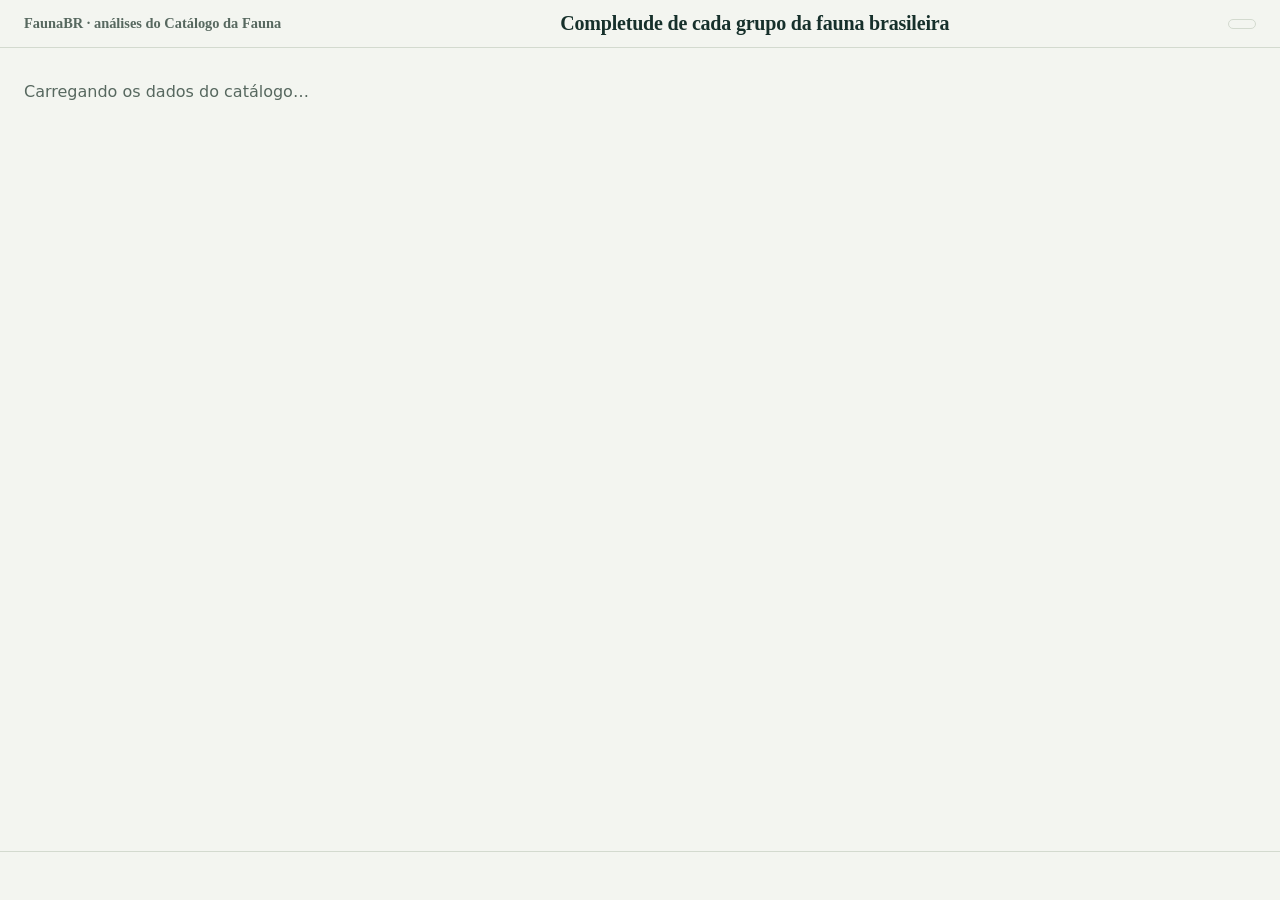
==== site/completude/index.html @ ecce2647 "completude: página publicada (matriz, gaveta, Domínio de Valores), método e cartão; protótipo removi" ====
<!doctype html>
<html lang="pt-BR">
<head>
<meta charset="utf-8">
<meta name="viewport" content="width=device-width, initial-scale=1">
<title>Completude de cada grupo da fauna brasileira — FaunaBR</title>
<meta name="description" content="Quanto dos atributos de cada espécie do Catálogo Taxonômico da Fauna do Brasil está preenchido, por grupo taxonômico e por domínio.">
<link rel="stylesheet" href="../comum/base.css">
<link rel="stylesheet" href="completude.css">
</head>
<body>
<header class="topo">
  <a class="marca" href="../">FaunaBR · análises do Catálogo da Fauna</a>
  <h1>Completude de cada grupo da fauna brasileira</h1>
  <button class="tema" type="button"></button>
</header>
<main><p class="carregando">Carregando os dados do catálogo…</p></main>
<footer class="rodape"></footer>
<script type="module" src="completude.js"></script>
</body>
</html>
---- site/comum/base.css ----
:root {
  --bg: #f3f5f0; --fg: #16302b; --muted: #57685f; --line: #d3dacf; --panel: #fbfcf9;
  --ativo: #2a8a66; --risco: #c2850f; --orfao: #c03a4d; --agregador: #7d8794; --raiz: #9aa59e; --pessoa: #35558c;
  --serif: "Iowan Old Style", "Palatino Linotype", Palatino, Georgia, serif;
  --sans: "Segoe UI", system-ui, -apple-system, sans-serif;
  color-scheme: light;
}
[data-theme="dark"] {
  --bg: #0f1514; --fg: #dfe7e2; --muted: #92a39a; --line: #27322f; --panel: #151d1b;
  --ativo: #4dbb92; --risco: #e6ad3e; --orfao: #ec6577; --agregador: #a3acb8; --raiz: #6c7a73; --pessoa: #86a8e3;
  color-scheme: dark;
}
* { box-sizing: border-box; }
html { background: var(--bg); color: var(--fg); font: 16px/1.5 var(--sans); }
body { margin: 0; }
a { color: var(--pessoa); }
h1, h2 { font-family: var(--serif); font-weight: 600; letter-spacing: -.01em; line-height: 1.15; }
.topo { display: flex; justify-content: space-between; align-items: center; gap: 1rem; padding: .75rem 1.5rem; border-bottom: 1px solid var(--line); }
.topo .marca { font-family: var(--serif); font-size: 1.5rem; font-weight: 600; color: var(--fg); text-decoration: none; }
.tema { font: inherit; background: none; color: var(--fg); border: 1px solid var(--line); border-radius: 2rem; padding: .25rem .8rem; cursor: pointer; }
.rodape { border-top: 1px solid var(--line); padding: 1rem 1.5rem 2rem; color: var(--muted); font-size: .85rem; }
.rodape p { margin: .2rem 0; max-width: 80ch; }
.sr { position: absolute; width: 1px; height: 1px; overflow: hidden; clip-path: inset(50%); white-space: nowrap; }
.estado { display: inline-block; padding: .05rem .55rem; border-radius: 1rem; color: #fff; font-size: .78rem; font-weight: 600; white-space: nowrap; }
.estado.ativo { background: var(--ativo); } .estado.risco { background: var(--risco); }
.estado.orfao { background: var(--orfao); } .estado.agregador { background: var(--agregador); }
[data-theme="dark"] .estado { color: #0f1514; }
:focus-visible { outline: 2px solid var(--pessoa); outline-offset: 2px; }
@media (prefers-reduced-motion: reduce) { * { transition: none !important; animation: none !important; } }
---- site/completude/completude.css ----
/* Completude de cada grupo da fauna brasileira. Rampa de completude (0% → 100%) em --q1..--q5; --falta = nenhum preenchido. */
:root { --q1: #d9d2a3; --q2: #a9c38a; --q3: #6fa77c; --q4: #3d8571; --q5: #1f5f5b; --falta: #c03a4d; }
[data-theme="dark"] { --q1: #4f5136; --q2: #5f7a48; --q3: #4f9471; --q4: #5cb59a; --q5: #8fdcc6; --falta: #ec6577; }
body { display: flex; flex-direction: column; min-height: 100vh; }
.topo h1 { font-size: 1.25rem; margin: 0; flex: 1; text-align: center; }
.topo .marca { font-size: .9rem; color: var(--muted); }
.carregando { color: var(--muted); }
@media (max-width: 760px) { .topo { flex-wrap: wrap; } .topo h1 { order: 3; width: 100%; text-align: left; } }

main { --nm: 17rem; --col: 4.6rem; flex: 1; min-height: 0; padding: 1rem 1.5rem 2rem; }
.mut { color: var(--muted); }
.rot { display: block; font-size: .8rem; color: var(--muted); }

/* cores da completude */
.q1 { background: var(--q1); } .q2 { background: var(--q2); } .q3 { background: var(--q3); }
.q4 { background: var(--q4); } .q5 { background: var(--q5); } .f { background: var(--falta); }
.na { background: repeating-linear-gradient(135deg, transparent 0 2px, var(--line) 2px 3px); box-shadow: inset 0 0 0 1px var(--line); }
.ac { background: var(--ativo); } .si { background: var(--pessoa); } .nvd { background: var(--risco); }

/* faixa de resumo */
.faixa { display: flex; flex-wrap: wrap; gap: .8rem; margin-bottom: .6rem; }
.bloco { background: var(--panel); border: 1px solid var(--line); border-radius: .5rem; padding: .5rem .9rem; }
.comp { display: grid; grid-template-columns: auto 1fr; column-gap: 1rem; align-content: center; flex: 0 1 26rem; }
.comp .rot { grid-column: 1 / -1; }
.comp strong { grid-row: 2 / 4; align-self: center; }
.comp > span:not(.rot), .comp small { grid-column: 2; }
.comp strong { font: 600 2.2rem/1.1 var(--serif); }
.comp small { color: var(--muted); margin-top: .2rem; }
.nomesbl { flex: 1 1 28rem; }
.emp { display: flex; height: 1.1rem; border-radius: .3rem; overflow: hidden; background: var(--line); margin: .35rem 0 .5rem; }
.emp .nvd { min-width: 4px; }
.leg { list-style: none; margin: 0; padding: 0; font-size: .9rem; }
.leg li { padding: .1rem 0; }
.leg .alerta { border-left: 3px solid var(--risco); padding-left: .5rem; margin-top: .2rem; }
.sw { display: inline-block; width: .7rem; height: .7rem; border-radius: 2px; margin-right: .25rem; vertical-align: baseline; }

/* ferramentas */
.ferr { display: flex; flex-wrap: wrap; align-items: center; gap: .6rem 1rem; margin-bottom: .3rem; }
.busca input { font: inherit; padding: .3rem .6rem; width: min(22rem, 100%); background: var(--panel); color: var(--fg); border: 1px solid var(--line); border-radius: .3rem; margin-left: .3rem; }
.info { color: var(--muted); flex: 1; }
button { font: inherit; color: var(--fg); }
.recolher, .arvore { background: none; border: 1px solid var(--line); border-radius: 2rem; padding: .15rem .8rem; cursor: pointer; }
.recolher:disabled { opacity: .45; cursor: default; }
.ajuda { margin: 0 0 .5rem; font-size: .82rem; color: var(--muted); }

/* matriz */
.matriz { height: min(86vh, 62rem); min-height: 26rem; overflow: auto; border: 1px solid var(--line); border-radius: .5rem; background: var(--panel); }
.lista { width: max-content; min-width: 100%; }
.cab { position: sticky; top: 0; z-index: 4; background: var(--bg); border-bottom: 1px solid var(--fg); }
.l { display: flex; align-items: center; height: 1.9rem; background: var(--panel); font-size: .88rem; scroll-margin-top: 14rem; }
.cab .l { background: var(--bg); }
.l > * { flex: none; }
.corpo .l { border-bottom: 1px solid color-mix(in srgb, var(--line) 50%, transparent); cursor: pointer; }
.corpo .l:hover { background: color-mix(in srgb, var(--panel) 88%, var(--fg)); }
.corpo .l.sel, .l.global.sel { background: color-mix(in srgb, var(--panel) 80%, var(--pessoa)); }
.l:focus-visible { outline: 2px solid var(--pessoa); outline-offset: -2px; }
.l.global { height: 2.1rem; cursor: pointer; font-weight: 600; border-top: 1px solid var(--line); }
.nm { position: sticky; left: 0; z-index: 2; width: var(--nm); background: inherit; display: flex; align-items: center; min-width: 0; padding-left: calc(.3rem + var(--n, 0) * .7rem); overflow: hidden; }
.nm .t { overflow: hidden; text-overflow: ellipsis; white-space: nowrap; min-width: 0; }
.nm small { margin-left: .4rem; color: var(--muted); white-space: nowrap; overflow: hidden; text-overflow: ellipsis; flex: 0 1 auto; }
.nm .seta { width: 1.3rem; flex: none; color: var(--muted); text-align: center; font-size: .8rem; }
.corpo .nm .seta:hover { color: var(--fg); }
.esp, .sin, .nv { width: var(--col); text-align: right; padding-right: .6rem; font-variant-numeric: tabular-nums; }
.nv.tem { color: var(--risco); font-weight: 600; }
.tot { width: 4.6rem; display: flex; align-items: center; gap: .25rem; padding-left: .5rem; }
.tot b { font-weight: 500; font-variant-numeric: tabular-nums; }
.c, .at { width: 1.4rem; margin: 0 1px; }
.c { height: 1.4rem; border-radius: 3px; display: block; }
.ini { margin-left: .6rem; }
.c.foco { outline: 2px solid var(--pessoa); outline-offset: 1px; }
.tot .c { margin: 0; }

.bandas { height: 3rem; align-items: stretch; padding-top: .3rem; }
.banda { margin-right: 1px; background: var(--line); border-radius: .25rem .25rem 0 0; font-size: .66rem; line-height: 1.15; padding: .2rem .25rem; overflow: hidden; display: flex; align-items: flex-end; }
.banda.d1 { background: color-mix(in srgb, var(--line) 55%, transparent); }
.nomes.l { height: 8.4rem; align-items: flex-end; padding-bottom: .3rem; }
.at { height: 8.2rem; display: flex; justify-content: center; cursor: default; }
.at span { writing-mode: vertical-rl; transform: rotate(180deg); white-space: nowrap; font-size: .72rem; max-height: 100%; overflow: hidden; text-overflow: ellipsis; }
.th button { background: none; border: 0; padding: 0 .2rem; cursor: pointer; font-size: .8rem; font-weight: 600; line-height: 1.15; text-align: inherit; width: 100%; }
.th.nm button { text-align: left; padding-left: 1.6rem; }
.th.tot button { text-align: left; }
.th[aria-sort="ascending"] button::after { content: " ▲"; font-size: .6rem; }
.th[aria-sort="descending"] button::after { content: " ▼"; font-size: .6rem; }
.vazio { padding: 1rem; color: var(--muted); }
.legenda { display: flex; flex-wrap: wrap; gap: .4rem 1.5rem; font-size: .82rem; color: var(--muted); margin: .5rem 0 1.5rem; }
.legenda span { display: inline-flex; align-items: center; gap: 2px; }
.legenda .c { width: .9rem; height: .9rem; margin: 0 1px; }
.legenda span .c:first-child { margin-right: .3rem; }

/* tooltip */
.dica { position: fixed; z-index: 80; pointer-events: none; background: var(--fg); color: var(--bg); padding: .25rem .6rem; border-radius: .3rem; font-size: .82rem; white-space: nowrap; box-shadow: 0 3px 12px rgb(0 0 0 / .3); }

/* barras */
.bar { display: block; height: .55rem; background: var(--line); border-radius: .3rem; overflow: hidden; min-width: 3rem; }
.bar i { display: block; height: 100%; background: var(--q4); }
.bar i.q1 { background: var(--q1); } .bar i.q2 { background: var(--q2); } .bar i.q3 { background: var(--q3); }
.bar i.q4 { background: var(--q4); } .bar i.q5 { background: var(--q5); } .bar i.f, .bar i.na { background: none; }

/* gaveta */
.gaveta { position: fixed; z-index: 60; top: 0; right: 0; bottom: 0; width: min(28rem, 100vw); overflow-y: auto; padding: 1rem 1.2rem 5rem; background: var(--panel); border-left: 1px solid var(--line); box-shadow: -8px 0 30px rgb(0 0 0 / .2); }
.gaveta[hidden], .dica[hidden], .vazio[hidden] { display: none; }
@media (min-width: 1100px) { main.aberta { padding-right: 29.5rem; } }
.g-topo { display: flex; justify-content: space-between; align-items: flex-start; gap: .8rem; }
.gaveta h3 { font: 600 1.5rem/1.15 var(--serif); margin: 0; }
.gaveta h3.sec { font-size: 1.15rem; margin: 1.6rem 0 .3rem; padding-top: .8rem; border-top: 1px solid var(--line); }
.gaveta h4 { font: 600 .85rem var(--sans); margin: 1rem 0 .3rem; }
.gaveta p { margin: .2rem 0; }
.fechar { background: none; border: 1px solid var(--line); border-radius: 2rem; padding: .1rem .8rem; cursor: pointer; flex: none; }
.trilha { display: flex; flex-wrap: wrap; margin: .5rem 0; font-size: .82rem; }
.trilha button { background: none; border: 0; padding: 0; color: var(--pessoa); cursor: pointer; text-decoration: underline; }
.trilha button + button::before { content: "/"; display: inline-block; margin: 0 .35rem; color: var(--muted); text-decoration: none; }
.arvore { margin: .3rem 0 .6rem; }
.g-comp { margin: .6rem 0; padding: .6rem .8rem; border: 1px solid var(--line); border-radius: .5rem; }
.g-comp strong { font: 600 2rem/1.1 var(--serif); display: block; }
.g-comp .bar { margin-top: .4rem; height: .7rem; }
.atrs { list-style: none; margin: 0; padding: 0; font-size: .86rem; }
.atrs li { display: grid; grid-template-columns: 8.5rem 1fr 8.2rem; gap: .5rem; align-items: center; padding: .12rem 0; }
.atrs.doms li { grid-template-columns: 1fr 4rem 8.8rem; }
.atrs.doms span:first-child { white-space: normal; }
.atrs .r { text-align: right; font-variant-numeric: tabular-nums; white-space: nowrap; }
.atrs span:first-child { overflow: hidden; text-overflow: ellipsis; white-space: nowrap; }
.h-nomes + .emp { margin-top: .3rem; }
.gaveta .leg { font-size: .84rem; }

/* Domínio de Valores */
.campo { margin: .4rem 0 1.2rem; }
.campo h4 { margin-bottom: .1rem; }
.campo h4 small { font-weight: 400; color: var(--muted); }
.cobre { margin: 0 0 .2rem; font-size: .85rem; }
.campo > .bar { height: .4rem; margin-bottom: .4rem; }
.vals { list-style: none; margin: .2rem 0; padding: 0; font-size: .82rem; }
.vals li { display: grid; grid-template-columns: 10rem 1fr 3.8rem; gap: .5rem; align-items: center; padding: 1px 0; }
.vals .v { overflow: hidden; text-overflow: ellipsis; white-space: nowrap; }
.vals .num { text-align: right; font-variant-numeric: tabular-nums; }
.vals .bar { height: .5rem; } .vals .bar i { background: var(--pessoa); }
.campo summary { cursor: pointer; font-size: .82rem; }
.nunca summary { color: var(--falta); font-weight: 600; }
.chips { display: flex; flex-wrap: wrap; gap: .25rem; margin: .3rem 0 0; }
.chips span { border: 1px solid var(--falta); color: var(--falta); border-radius: .25rem; padding: 0 .35rem; font-size: .75rem; background: color-mix(in srgb, var(--falta) 10%, transparent); }

/* Domínio de Valores global */
.gl { margin-top: 1rem; border: 1px solid var(--line); border-radius: .5rem; background: var(--panel); }
.gl > details > summary { cursor: pointer; padding: .8rem 1rem; font: 600 1.3rem var(--serif); }
.gl-corpo { padding: 0 1rem 1rem; }
.intro { max-width: 70ch; color: var(--muted); }
.cartoes { display: grid; grid-template-columns: repeat(auto-fill, minmax(21rem, 1fr)); gap: .5rem 2rem; }
.cartoes .vals li { grid-template-columns: 10rem 1fr 4rem; }

@media (max-width: 760px) {
  main { --nm: 11rem; padding: .8rem .6rem 2rem; }
  .comp strong { font-size: 2rem; }
  .atrs li { grid-template-columns: 6.5rem 1fr 7.5rem; }
  .atrs.doms li { grid-template-columns: 1fr 3rem 8.8rem; }
  .vals li, .cartoes .vals li { grid-template-columns: 6rem 1fr 3.5rem; }
}
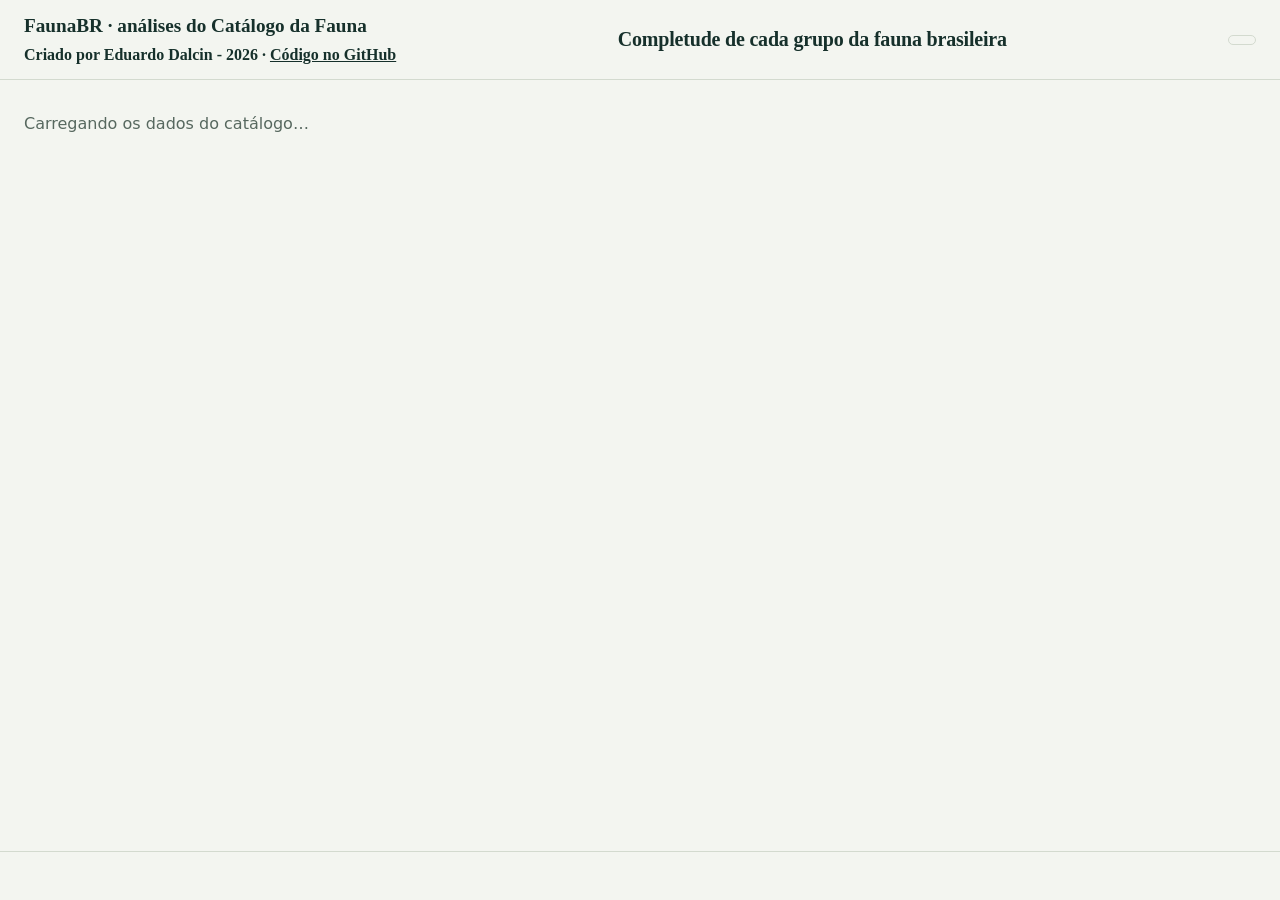
==== commit 51c4a83d: "Add Matomo tracking to public pages" ====
--- a/site/completude/index.html
+++ b/site/completude/index.html
@@ -7,6 +7,21 @@
 <meta name="description" content="Quanto dos atributos de cada espécie do Catálogo Taxonômico da Fauna do Brasil está preenchido, por grupo taxonômico e por domínio.">
 <link rel="stylesheet" href="../comum/base.css">
 <link rel="stylesheet" href="completude.css">
+<!-- Matomo -->
+<script>
+  var _paq = window._paq = window._paq || [];
+  /* tracker methods like "setCustomDimension" should be called before "trackPageView" */
+  _paq.push(['trackPageView']);
+  _paq.push(['enableLinkTracking']);
+  (function() {
+    var u="//matomo.dalc.in/";
+    _paq.push(['setTrackerUrl', u+'matomo.php']);
+    _paq.push(['setSiteId', '12']);
+    var d=document, g=d.createElement('script'), s=d.getElementsByTagName('script')[0];
+    g.async=true; g.src=u+'matomo.js'; s.parentNode.insertBefore(g,s);
+  })();
+</script>
+<!-- End Matomo Code -->
 </head>
 <body>
 <header class="topo">
--- a/site/comum/base.css
+++ b/site/comum/base.css
@@ -16,7 +16,10 @@
 a { color: var(--pessoa); }
 h1, h2 { font-family: var(--serif); font-weight: 600; letter-spacing: -.01em; line-height: 1.15; }
 .topo { display: flex; justify-content: space-between; align-items: center; gap: 1rem; padding: .75rem 1.5rem; border-bottom: 1px solid var(--line); }
-.topo .marca { font-family: var(--serif); font-size: 1.5rem; font-weight: 600; color: var(--fg); text-decoration: none; }
+.topo .marca { font-family: var(--serif); font-size: 1.2rem; font-weight: 600; color: var(--fg); text-decoration: none; }
+.marca-bloco { display: flex; flex-direction: column; gap: .15rem; }
+.credito { margin: 0; font-family: var(--serif); font-size: 1rem; font-weight: 600; color: var(--fg); }
+.credito a { color: inherit; }
 .tema { font: inherit; background: none; color: var(--fg); border: 1px solid var(--line); border-radius: 2rem; padding: .25rem .8rem; cursor: pointer; }
 .rodape { border-top: 1px solid var(--line); padding: 1rem 1.5rem 2rem; color: var(--muted); font-size: .85rem; }
 .rodape p { margin: .2rem 0; max-width: 80ch; }
--- a/site/completude/completude.css
+++ b/site/completude/completude.css
@@ -3,7 +3,6 @@
 [data-theme="dark"] { --q1: #4f5136; --q2: #5f7a48; --q3: #4f9471; --q4: #5cb59a; --q5: #8fdcc6; --falta: #ec6577; }
 body { display: flex; flex-direction: column; min-height: 100vh; }
 .topo h1 { font-size: 1.25rem; margin: 0; flex: 1; text-align: center; }
-.topo .marca { font-size: .9rem; color: var(--muted); }
 .carregando { color: var(--muted); }
 @media (max-width: 760px) { .topo { flex-wrap: wrap; } .topo h1 { order: 3; width: 100%; text-align: left; } }
 
@@ -102,14 +101,17 @@
 @media (min-width: 1100px) { main.aberta { padding-right: 29.5rem; } }
 .g-topo { display: flex; justify-content: space-between; align-items: flex-start; gap: .8rem; }
 .gaveta h3 { font: 600 1.5rem/1.15 var(--serif); margin: 0; }
-.gaveta h3.sec { font-size: 1.15rem; margin: 1.6rem 0 .3rem; padding-top: .8rem; border-top: 1px solid var(--line); }
 .gaveta h4 { font: 600 .85rem var(--sans); margin: 1rem 0 .3rem; }
 .gaveta p { margin: .2rem 0; }
+.gaveta details.sec { margin-top: 1.6rem; padding-top: .8rem; border-top: 1px solid var(--line); }
+.gaveta details.sec > summary { cursor: pointer; font: 600 1.15rem/1.15 var(--serif); margin-bottom: .3rem; }
 .fechar { background: none; border: 1px solid var(--line); border-radius: 2rem; padding: .1rem .8rem; cursor: pointer; flex: none; }
 .trilha { display: flex; flex-wrap: wrap; margin: .5rem 0; font-size: .82rem; }
 .trilha button { background: none; border: 0; padding: 0; color: var(--pessoa); cursor: pointer; text-decoration: underline; }
 .trilha button + button::before { content: "/"; display: inline-block; margin: 0 .35rem; color: var(--muted); text-decoration: none; }
-.arvore { margin: .3rem 0 .6rem; }
+.acoes { display: flex; flex-wrap: wrap; gap: .4rem; margin: .3rem 0 .6rem; }
+.ver-esp { background: var(--ativo); color: #fff; border: 0; border-radius: 2rem; padding: .25rem .9rem; font-weight: 600; cursor: pointer; }
+.ver-esp:hover { filter: brightness(1.1); }
 .g-comp { margin: .6rem 0; padding: .6rem .8rem; border: 1px solid var(--line); border-radius: .5rem; }
 .g-comp strong { font: 600 2rem/1.1 var(--serif); display: block; }
 .g-comp .bar { margin-top: .4rem; height: .7rem; }
@@ -121,6 +123,12 @@
 .atrs span:first-child { overflow: hidden; text-overflow: ellipsis; white-space: nowrap; }
 .h-nomes + .emp { margin-top: .3rem; }
 .gaveta .leg { font-size: .84rem; }
+.esp-filtros { display: flex; gap: .4rem; margin: .5rem 0 .3rem; }
+.esp-filtros input, .esp-filtros select { font: inherit; font-size: .84rem; min-width: 0; flex: 1; padding: .25rem .5rem; color: var(--fg); background: var(--bg); border: 1px solid var(--line); border-radius: .4rem; }
+.esp-lista { list-style: none; margin: .3rem 0 0; padding: 0 .2rem 0 0; max-height: 60vh; overflow-y: auto; font-size: .84rem; border-top: 1px solid var(--line); }
+.esp-lista li { display: grid; grid-template-columns: 1fr 3.5rem 6.5rem; gap: .2rem .5rem; align-items: center; padding: .3rem 0; border-bottom: 1px solid var(--line); }
+.esp-lista .r { text-align: right; font-variant-numeric: tabular-nums; white-space: nowrap; }
+.esp-faltam { grid-column: 1 / -1; font-size: .78rem; }
 
 /* Domínio de Valores */
 .campo { margin: .4rem 0 1.2rem; }
